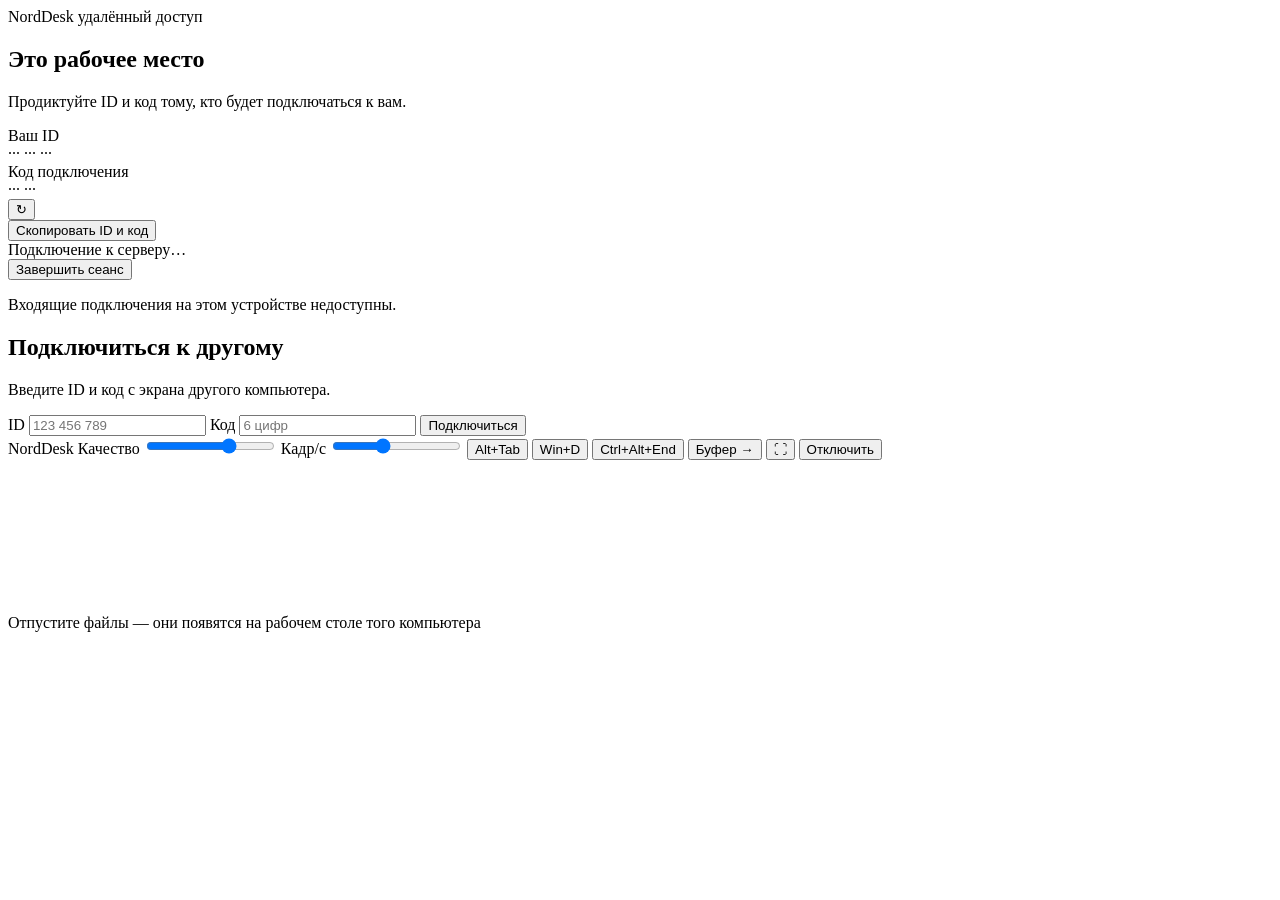
==== norddesk/cmd/norddesk/web/index.html @ 47394404 "NordDesk: одно приложение для всех (как AnyDesk) NordDesk.exe теперь и принимает подключения, и подк" ====
<!doctype html>
<html lang="ru">
<head>
<meta charset="utf-8">
<meta name="viewport" content="width=device-width, initial-scale=1">
<title>NordDesk</title>
<link rel="stylesheet" href="/static/app.css">
<!--BOOT-->
</head>
<body>
  <!-- Главный экран -->
  <div id="home" class="screen">
    <div class="home">
      <header class="top">
        <span class="logo">NordDesk</span>
        <span class="tag">удалённый доступ</span>
      </header>

      <div class="cards">
        <!-- Это рабочее место -->
        <section class="card" id="selfCard">
          <h2>Это рабочее место</h2>
          <p class="hint">Продиктуйте ID и код тому, кто будет подключаться к вам.</p>

          <div id="selfBody">
            <div class="field-label">Ваш ID</div>
            <div class="big" id="selfId">··· ··· ···</div>

            <div class="field-label">Код подключения</div>
            <div class="row">
              <div class="big code" id="selfCode">··· ···</div>
              <button class="icon" id="newCodeBtn" title="Выдать новый код">↻</button>
            </div>

            <button class="ghost wide" id="copyBtn">Скопировать ID и код</button>

            <div class="state" id="selfState">
              <span class="dot"></span><span id="selfStateText">Подключение к серверу…</span>
            </div>
            <button class="danger wide hidden" id="endIncomingBtn">Завершить сеанс</button>
          </div>
          <p class="hint hidden" id="selfDisabled">Входящие подключения на этом устройстве недоступны.</p>
        </section>

        <!-- Подключиться к другому -->
        <section class="card">
          <h2>Подключиться к другому</h2>
          <p class="hint">Введите ID и код с экрана другого компьютера.</p>

          <label for="id">ID</label>
          <input id="id" inputmode="numeric" autocomplete="off" placeholder="123 456 789">
          <label for="code">Код</label>
          <input id="code" inputmode="numeric" autocomplete="off" placeholder="6 цифр">
          <button id="connectBtn" class="wide">Подключиться</button>
          <div id="status" class="status" role="status"></div>
        </section>
      </div>
    </div>
  </div>

  <!-- Сеанс -->
  <div id="session" class="hidden">
    <div id="toolbar">
      <span class="brand">NordDesk</span>
      <span id="peer" class="peer"></span>
      <span class="spacer"></span>
      <label class="q">Качество
        <input id="quality" type="range" min="20" max="95" value="70">
      </label>
      <label class="q">Кадр/с
        <input id="fps" type="range" min="1" max="30" value="12">
      </label>
      <button data-combo="alt-tab">Alt+Tab</button>
      <button data-combo="win-d">Win+D</button>
      <button data-combo="ctrl-alt-end" title="Аналог Ctrl+Alt+Del в удалённых сеансах">Ctrl+Alt+End</button>
      <button id="clipBtn" title="Отправить свой буфер обмена на тот компьютер">Буфер →</button>
      <button id="fsBtn" title="Полный экран">⛶</button>
      <button id="discBtn" class="danger">Отключить</button>
    </div>
    <div id="stage">
      <canvas id="screen" tabindex="0"></canvas>
      <div id="drop">Отпустите файлы — они появятся на рабочем столе того компьютера</div>
      <div id="toast" class="toast hidden"></div>
    </div>
  </div>

  <script src="/static/app.js"></script>
</body>
</html>
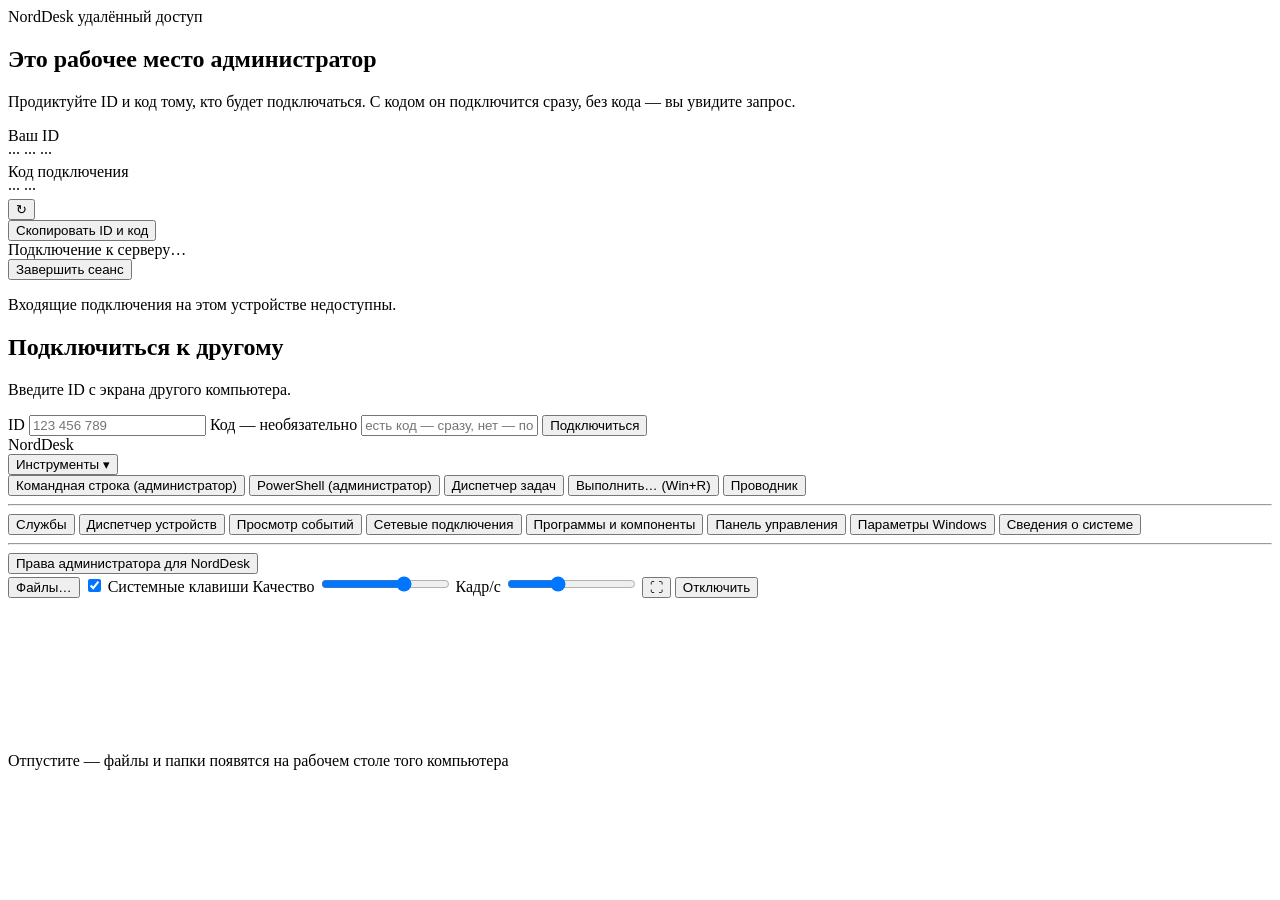
==== commit c5f99e01: "NordDesk: системные клавиши, перетаскивание и Ctrl+V файлов, инструменты, права администратора Досту" ====
--- a/norddesk/cmd/norddesk/web/index.html
+++ b/norddesk/cmd/norddesk/web/index.html
@@ -19,8 +19,8 @@
       <div class="cards">
         <!-- Это рабочее место -->
         <section class="card" id="selfCard">
-          <h2>Это рабочее место</h2>
-          <p class="hint">Продиктуйте ID и код тому, кто будет подключаться к вам.</p>
+          <h2>Это рабочее место <span class="badge hidden" id="adminBadge">администратор</span></h2>
+          <p class="hint">Продиктуйте ID и код тому, кто будет подключаться. С кодом он подключится сразу, без кода — вы увидите запрос.</p>
 
           <div id="selfBody">
             <div class="field-label">Ваш ID</div>
@@ -45,12 +45,12 @@
         <!-- Подключиться к другому -->
         <section class="card">
           <h2>Подключиться к другому</h2>
-          <p class="hint">Введите ID и код с экрана другого компьютера.</p>
+          <p class="hint">Введите ID с экрана другого компьютера.</p>
 
           <label for="id">ID</label>
           <input id="id" inputmode="numeric" autocomplete="off" placeholder="123 456 789">
-          <label for="code">Код</label>
-          <input id="code" inputmode="numeric" autocomplete="off" placeholder="6 цифр">
+          <label for="code">Код <span class="opt">— необязательно</span></label>
+          <input id="code" inputmode="numeric" autocomplete="off" placeholder="есть код — сразу, нет — по запросу">
           <button id="connectBtn" class="wide">Подключиться</button>
           <div id="status" class="status" role="status"></div>
         </section>
@@ -64,26 +64,51 @@
       <span class="brand">NordDesk</span>
       <span id="peer" class="peer"></span>
       <span class="spacer"></span>
+
+      <div class="menu">
+        <button id="toolsBtn">Инструменты ▾</button>
+        <div class="menu-list hidden" id="toolsMenu">
+          <button data-action="cmd-admin">Командная строка (администратор)</button>
+          <button data-action="ps-admin">PowerShell (администратор)</button>
+          <button data-action="taskmgr">Диспетчер задач</button>
+          <button data-action="run">Выполнить… (Win+R)</button>
+          <button data-action="explorer">Проводник</button>
+          <hr>
+          <button data-action="services">Службы</button>
+          <button data-action="devmgmt">Диспетчер устройств</button>
+          <button data-action="eventvwr">Просмотр событий</button>
+          <button data-action="netconn">Сетевые подключения</button>
+          <button data-action="appwiz">Программы и компоненты</button>
+          <button data-action="control">Панель управления</button>
+          <button data-action="settings">Параметры Windows</button>
+          <button data-action="sysinfo">Сведения о системе</button>
+          <hr>
+          <button data-action="elevate" class="accent">Права администратора для NordDesk</button>
+        </div>
+      </div>
+      <button id="filesBtn" title="Выбрать файлы — они появятся на рабочем столе того компьютера">Файлы…</button>
+      <input type="file" id="filePicker" multiple hidden>
+      <label class="q toggle" title="Win, Alt+Tab, Ctrl+W, Alt+F4 и т.п. отправляются туда (Ctrl+Alt+Del и Win+L система не отдаёт)">
+        <input type="checkbox" id="syskeys" checked> Системные клавиши
+      </label>
       <label class="q">Качество
         <input id="quality" type="range" min="20" max="95" value="70">
       </label>
       <label class="q">Кадр/с
         <input id="fps" type="range" min="1" max="30" value="12">
       </label>
-      <button data-combo="alt-tab">Alt+Tab</button>
-      <button data-combo="win-d">Win+D</button>
-      <button data-combo="ctrl-alt-end" title="Аналог Ctrl+Alt+Del в удалённых сеансах">Ctrl+Alt+End</button>
-      <button id="clipBtn" title="Отправить свой буфер обмена на тот компьютер">Буфер →</button>
       <button id="fsBtn" title="Полный экран">⛶</button>
       <button id="discBtn" class="danger">Отключить</button>
     </div>
     <div id="stage">
       <canvas id="screen" tabindex="0"></canvas>
-      <div id="drop">Отпустите файлы — они появятся на рабочем столе того компьютера</div>
       <div id="toast" class="toast hidden"></div>
     </div>
   </div>
 
+  <div id="drop">Отпустите — файлы и папки появятся на рабочем столе того компьютера</div>
+  <div id="overlay" class="overlay hidden"><div id="overlayText"></div></div>
+
   <script src="/static/app.js"></script>
 </body>
 </html>
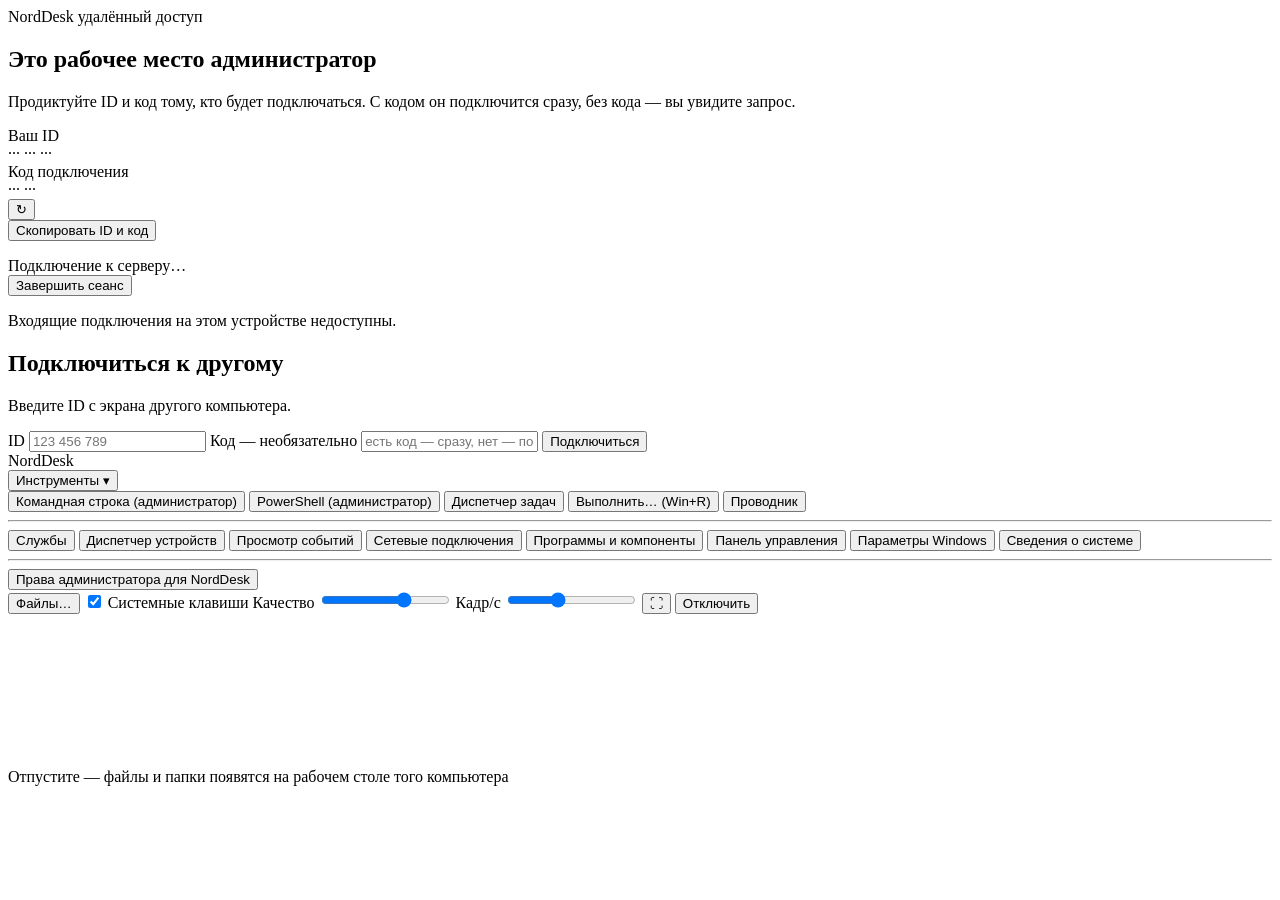
==== commit fb6de412: "NordDesk: безопасность — SPAKE2 вместо ECDH+пароль, защита окна, анти-перебор Критично: - Рукопожати" ====
--- a/norddesk/cmd/norddesk/web/index.html
+++ b/norddesk/cmd/norddesk/web/index.html
@@ -34,6 +34,7 @@
 
             <button class="ghost wide" id="copyBtn">Скопировать ID и код</button>
 
+            <p class="warn-line hidden" id="selfFailed"></p>
             <div class="state" id="selfState">
               <span class="dot"></span><span id="selfStateText">Подключение к серверу…</span>
             </div>
